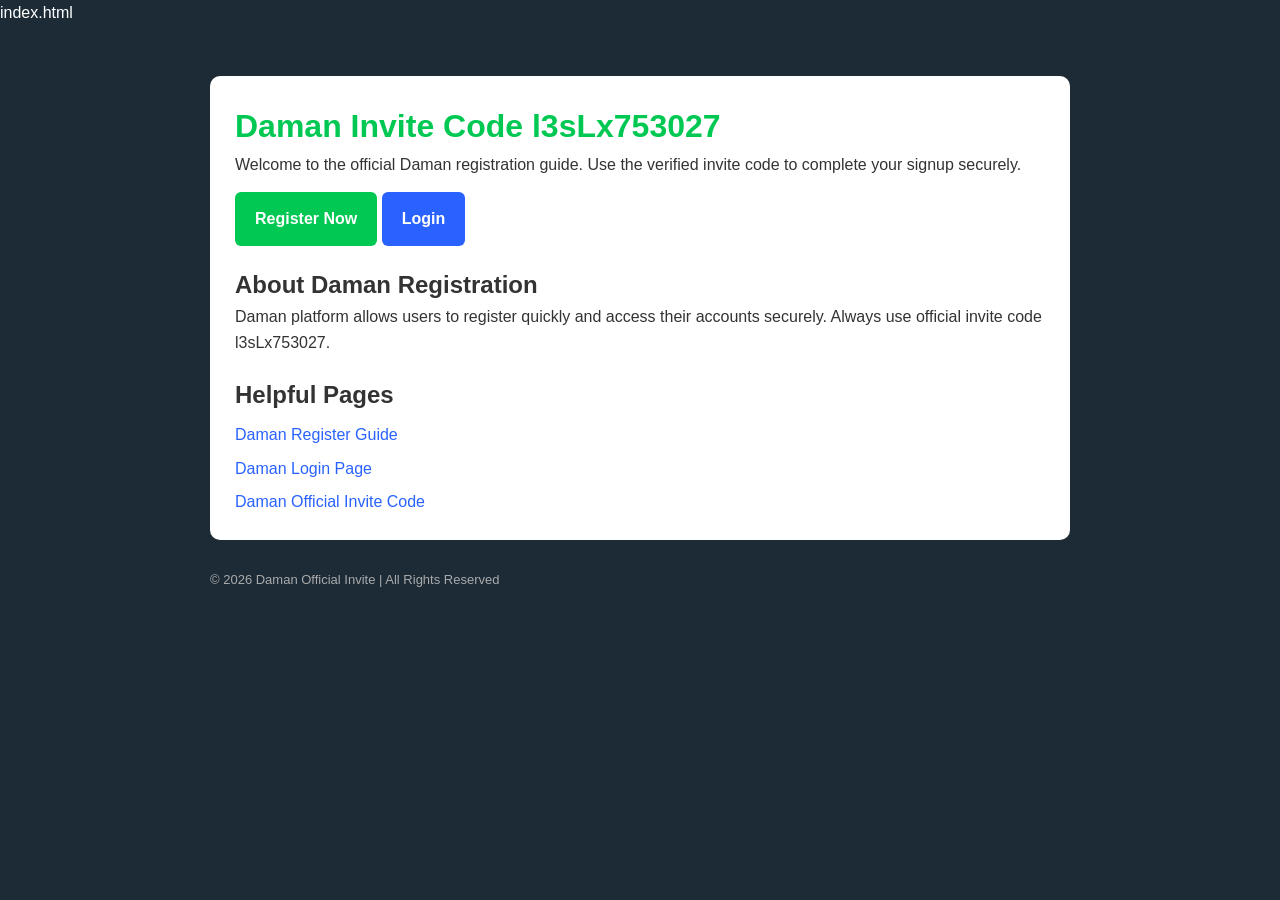
==== index.html @ d6257a6e "Rename index.html Signed-off-by: Ankit 7475 <ayadav86117@gmail.com>" ====
index.html
<!DOCTYPE html>
<html lang="en">
<head>
<meta charset="UTF-8">
<meta name="viewport" content="width=device-width, initial-scale=1.0">

<title>Daman Invite Code l3sLx753027 | Official Register & Login 2026</title>
<meta name="description" content="Use official Daman invite code l3sLx753027 to register instantly. Secure login and easy signup process.">
<meta name="keywords" content="Daman invite code, Daman register, Daman login, l3sLx753027">
<meta name="robots" content="index, follow">
<link rel="canonical" href="https://damansuperstar1.com/">

<!-- Preconnect for speed -->
<link rel="preconnect" href="https://damansuperstar1.com" crossorigin>

<!-- ORGANIZATION SCHEMA -->
<script type="application/ld+json">
{
 "@context": "https://schema.org",
 "@type": "Organization",
 "name": "Daman Official Invite",
 "url": "https://damansuperstar1.com/",
 "logo": "https://damansuperstar1.com/logo.png"
}
</script>

<!-- BREADCRUMB SCHEMA -->
<script type="application/ld+json">
{
 "@context": "https://schema.org",
 "@type": "BreadcrumbList",
 "itemListElement": [{
   "@type": "ListItem",
   "position": 1,
   "name": "Home",
   "item": "https://damansuperstar1.com/"
 },{
   "@type": "ListItem",
   "position": 2,
   "name": "Daman Invite Code",
   "item": "https://damansuperstar1.com/daman-invite-code.html"
 }]
}
</script>

<style>
*{margin:0;padding:0;box-sizing:border-box}
body{
font-family:Arial, sans-serif;
background:#1c2b36;
color:#fff;
line-height:1.6;
}
.container{
max-width:900px;
margin:auto;
padding:20px;
}
.card{
background:#fff;
color:#333;
padding:25px;
border-radius:10px;
margin-top:30px;
}
h1{color:#00c853}
h2{margin-top:20px}
a{text-decoration:none}

.btn{
display:inline-block;
padding:14px 20px;
margin-top:15px;
border-radius:6px;
font-weight:bold;
}
.register{background:#00c853;color:#fff}
.login{background:#2962ff;color:#fff}

.internal-links{
margin-top:20px;
}
.internal-links a{
display:block;
margin-top:8px;
color:#2962ff;
}
footer{
margin-top:30px;
font-size:13px;
color:#aaa;
}
</style>
</head>

<body>

<div class="container">
<div class="card">

<h1>Daman Invite Code l3sLx753027</h1>

<p>
Welcome to the official Daman registration guide. Use the verified invite code to complete your signup securely.
</p>

<a href="https://damansuperstar1.com/#/register?invitationCode=l3sLx753027" class="btn register">
Register Now
</a>

<a href="https://damansuperstar1.com/#/login" class="btn login">
Login
</a>

<h2>About Daman Registration</h2>
<p>
Daman platform allows users to register quickly and access their accounts securely. Always use official invite code l3sLx753027.
</p>

<!-- INTERNAL LINKING STRUCTURE -->
<div class="internal-links">
<h2>Helpful Pages</h2>

<a href="/daman-register.html">Daman Register Guide</a>
<a href="/daman-login.html">Daman Login Page</a>
<a href="/daman-invite-code.html">Daman Official Invite Code</a>

</div>

</div>

<footer>
© 2026 Daman Official Invite | All Rights Reserved
</footer>

</div>

</body>
</html>
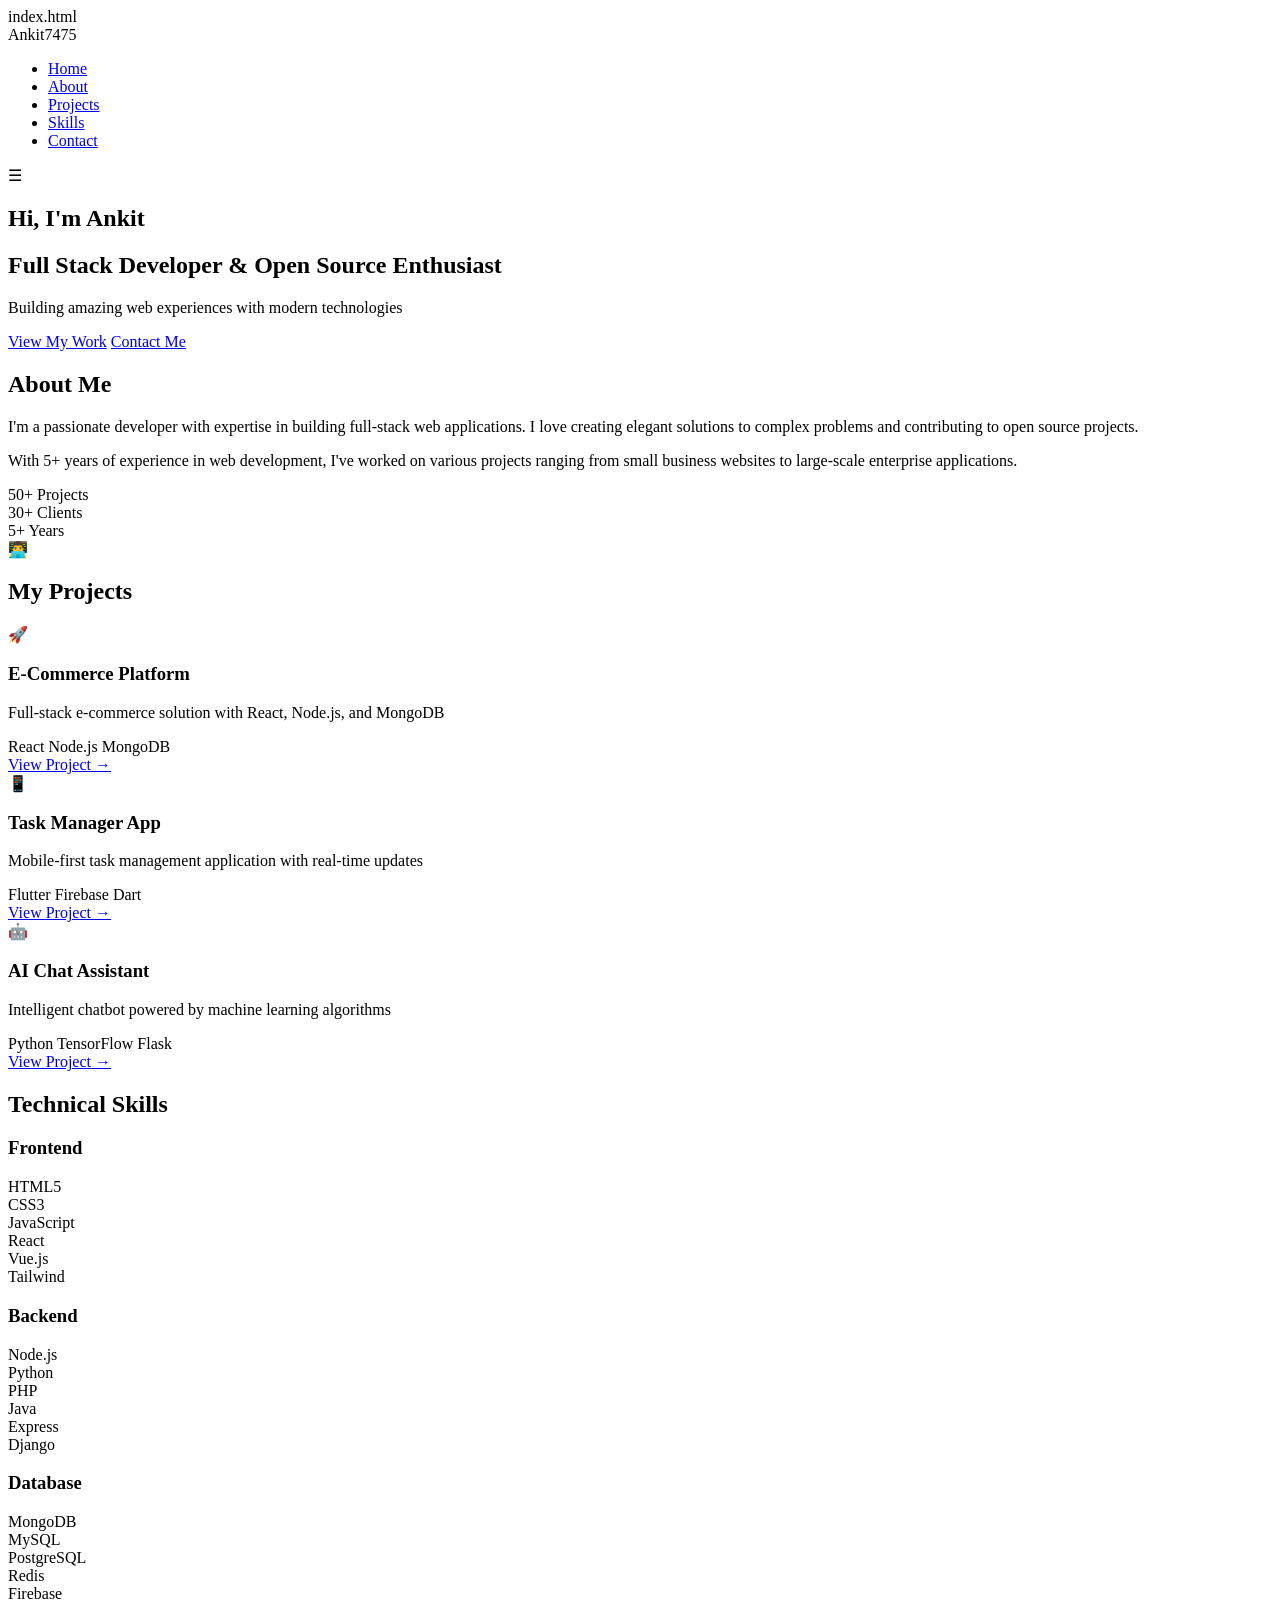
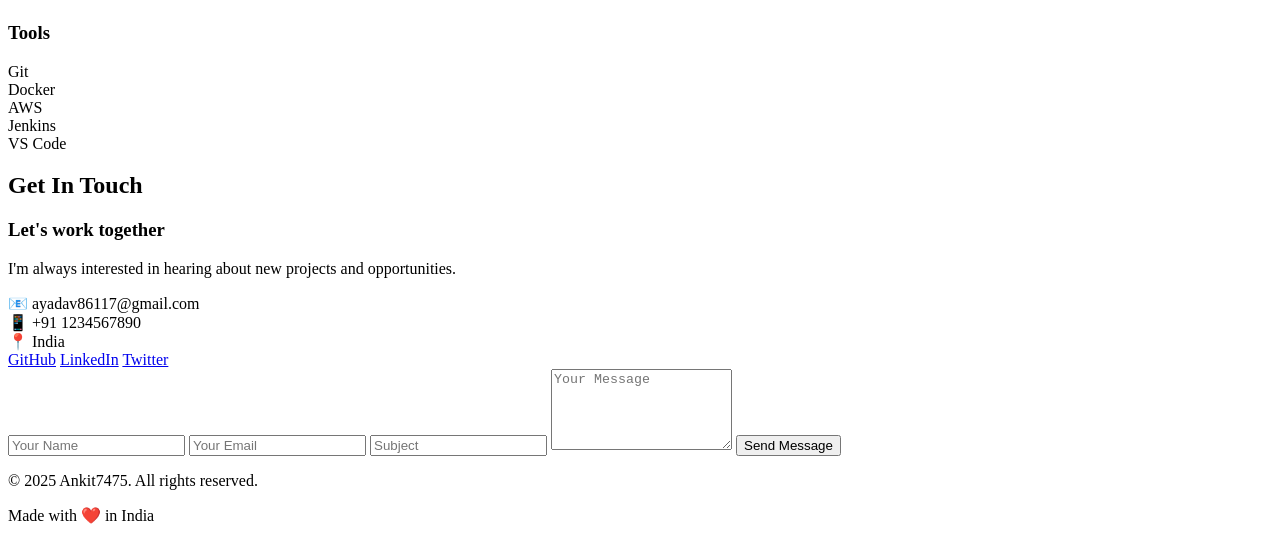
==== commit 9887b673: "Update index.html" ====
--- a/index.html
+++ b/index.html
@@ -2,139 +2,210 @@
 <!DOCTYPE html>
 <html lang="en">
 <head>
-<meta charset="UTF-8">
-<meta name="viewport" content="width=device-width, initial-scale=1.0">
-
-<title>Daman Invite Code l3sLx753027 | Official Register & Login 2026</title>
-<meta name="description" content="Use official Daman invite code l3sLx753027 to register instantly. Secure login and easy signup process.">
-<meta name="keywords" content="Daman invite code, Daman register, Daman login, l3sLx753027">
-<meta name="robots" content="index, follow">
-<link rel="canonical" href="https://damansuperstar1.com/">
-
-<!-- Preconnect for speed -->
-<link rel="preconnect" href="https://damansuperstar1.com" crossorigin>
-
-<!-- ORGANIZATION SCHEMA -->
-<script type="application/ld+json">
-{
- "@context": "https://schema.org",
- "@type": "Organization",
- "name": "Daman Official Invite",
- "url": "https://damansuperstar1.com/",
- "logo": "https://damansuperstar1.com/logo.png"
-}
-</script>
-
-<!-- BREADCRUMB SCHEMA -->
-<script type="application/ld+json">
-{
- "@context": "https://schema.org",
- "@type": "BreadcrumbList",
- "itemListElement": [{
-   "@type": "ListItem",
-   "position": 1,
-   "name": "Home",
-   "item": "https://damansuperstar1.com/"
- },{
-   "@type": "ListItem",
-   "position": 2,
-   "name": "Daman Invite Code",
-   "item": "https://damansuperstar1.com/daman-invite-code.html"
- }]
-}
-</script>
-
-<style>
-*{margin:0;padding:0;box-sizing:border-box}
-body{
-font-family:Arial, sans-serif;
-background:#1c2b36;
-color:#fff;
-line-height:1.6;
-}
-.container{
-max-width:900px;
-margin:auto;
-padding:20px;
-}
-.card{
-background:#fff;
-color:#333;
-padding:25px;
-border-radius:10px;
-margin-top:30px;
-}
-h1{color:#00c853}
-h2{margin-top:20px}
-a{text-decoration:none}
-
-.btn{
-display:inline-block;
-padding:14px 20px;
-margin-top:15px;
-border-radius:6px;
-font-weight:bold;
-}
-.register{background:#00c853;color:#fff}
-.login{background:#2962ff;color:#fff}
-
-.internal-links{
-margin-top:20px;
-}
-.internal-links a{
-display:block;
-margin-top:8px;
-color:#2962ff;
-}
-footer{
-margin-top:30px;
-font-size:13px;
-color:#aaa;
-}
-</style>
+    <meta charset="UTF-8">
+    <meta name="viewport" content="width=device-width, initial-scale=1.0">
+    <title>Ankit7475 | Developer Portfolio</title>
+    <link rel="stylesheet" href="style.css">
 </head>
-
 <body>
-
-<div class="container">
-<div class="card">
-
-<h1>Daman Invite Code l3sLx753027</h1>
-
-<p>
-Welcome to the official Daman registration guide. Use the verified invite code to complete your signup securely.
-</p>
-
-<a href="https://damansuperstar1.com/#/register?invitationCode=l3sLx753027" class="btn register">
-Register Now
-</a>
-
-<a href="https://damansuperstar1.com/#/login" class="btn login">
-Login
-</a>
-
-<h2>About Daman Registration</h2>
-<p>
-Daman platform allows users to register quickly and access their accounts securely. Always use official invite code l3sLx753027.
-</p>
-
-<!-- INTERNAL LINKING STRUCTURE -->
-<div class="internal-links">
-<h2>Helpful Pages</h2>
-
-<a href="/daman-register.html">Daman Register Guide</a>
-<a href="/daman-login.html">Daman Login Page</a>
-<a href="/daman-invite-code.html">Daman Official Invite Code</a>
-
-</div>
-
-</div>
-
-<footer>
-© 2026 Daman Official Invite | All Rights Reserved
-</footer>
-
-</div>
-
+    <!-- Navigation -->
+    <nav class="navbar">
+        <div class="nav-container">
+            <div class="logo">Ankit7475</div>
+            <ul class="nav-menu">
+                <li><a href="#home">Home</a></li>
+                <li><a href="#about">About</a></li>
+                <li><a href="#projects">Projects</a></li>
+                <li><a href="#skills">Skills</a></li>
+                <li><a href="#contact">Contact</a></li>
+            </ul>
+            <div class="hamburger">☰</div>
+        </div>
+    </nav>
+
+    <!-- Hero Section -->
+    <section id="home" class="hero">
+        <div class="hero-content">
+            <h1>Hi, I'm <span class="highlight">Ankit</span></h1>
+            <h2>Full Stack Developer & Open Source Enthusiast</h2>
+            <p>Building amazing web experiences with modern technologies</p>
+            <div class="hero-buttons">
+                <a href="#projects" class="btn primary">View My Work</a>
+                <a href="#contact" class="btn secondary">Contact Me</a>
+            </div>
+        </div>
+    </section>
+
+    <!-- About Section -->
+    <section id="about" class="about">
+        <div class="container">
+            <h2 class="section-title">About Me</h2>
+            <div class="about-content">
+                <div class="about-text">
+                    <p>I'm a passionate developer with expertise in building full-stack web applications. I love creating elegant solutions to complex problems and contributing to open source projects.</p>
+                    <p>With 5+ years of experience in web development, I've worked on various projects ranging from small business websites to large-scale enterprise applications.</p>
+                    <div class="about-stats">
+                        <div class="stat">
+                            <span class="stat-number">50+</span>
+                            <span class="stat-label">Projects</span>
+                        </div>
+                        <div class="stat">
+                            <span class="stat-number">30+</span>
+                            <span class="stat-label">Clients</span>
+                        </div>
+                        <div class="stat">
+                            <span class="stat-number">5+</span>
+                            <span class="stat-label">Years</span>
+                        </div>
+                    </div>
+                </div>
+                <div class="about-image">
+                    <div class="image-placeholder">👨‍💻</div>
+                </div>
+            </div>
+        </div>
+    </section>
+
+    <!-- Projects Section -->
+    <section id="projects" class="projects">
+        <div class="container">
+            <h2 class="section-title">My Projects</h2>
+            <div class="projects-grid">
+                <div class="project-card">
+                    <div class="project-icon">🚀</div>
+                    <h3>E-Commerce Platform</h3>
+                    <p>Full-stack e-commerce solution with React, Node.js, and MongoDB</p>
+                    <div class="project-tech">
+                        <span>React</span>
+                        <span>Node.js</span>
+                        <span>MongoDB</span>
+                    </div>
+                    <a href="#" class="project-link">View Project →</a>
+                </div>
+                <div class="project-card">
+                    <div class="project-icon">📱</div>
+                    <h3>Task Manager App</h3>
+                    <p>Mobile-first task management application with real-time updates</p>
+                    <div class="project-tech">
+                        <span>Flutter</span>
+                        <span>Firebase</span>
+                        <span>Dart</span>
+                    </div>
+                    <a href="#" class="project-link">View Project →</a>
+                </div>
+                <div class="project-card">
+                    <div class="project-icon">🤖</div>
+                    <h3>AI Chat Assistant</h3>
+                    <p>Intelligent chatbot powered by machine learning algorithms</p>
+                    <div class="project-tech">
+                        <span>Python</span>
+                        <span>TensorFlow</span>
+                        <span>Flask</span>
+                    </div>
+                    <a href="#" class="project-link">View Project →</a>
+                </div>
+            </div>
+        </div>
+    </section>
+
+    <!-- Skills Section -->
+    <section id="skills" class="skills">
+        <div class="container">
+            <h2 class="section-title">Technical Skills</h2>
+            <div class="skills-container">
+                <div class="skill-category">
+                    <h3>Frontend</h3>
+                    <div class="skill-items">
+                        <div class="skill-item">HTML5</div>
+                        <div class="skill-item">CSS3</div>
+                        <div class="skill-item">JavaScript</div>
+                        <div class="skill-item">React</div>
+                        <div class="skill-item">Vue.js</div>
+                        <div class="skill-item">Tailwind</div>
+                    </div>
+                </div>
+                <div class="skill-category">
+                    <h3>Backend</h3>
+                    <div class="skill-items">
+                        <div class="skill-item">Node.js</div>
+                        <div class="skill-item">Python</div>
+                        <div class="skill-item">PHP</div>
+                        <div class="skill-item">Java</div>
+                        <div class="skill-item">Express</div>
+                        <div class="skill-item">Django</div>
+                    </div>
+                </div>
+                <div class="skill-category">
+                    <h3>Database</h3>
+                    <div class="skill-items">
+                        <div class="skill-item">MongoDB</div>
+                        <div class="skill-item">MySQL</div>
+                        <div class="skill-item">PostgreSQL</div>
+                        <div class="skill-item">Redis</div>
+                        <div class="skill-item">Firebase</div>
+                    </div>
+                </div>
+                <div class="skill-category">
+                    <h3>Tools</h3>
+                    <div class="skill-items">
+                        <div class="skill-item">Git</div>
+                        <div class="skill-item">Docker</div>
+                        <div class="skill-item">AWS</div>
+                        <div class="skill-item">Jenkins</div>
+                        <div class="skill-item">VS Code</div>
+                    </div>
+                </div>
+            </div>
+        </div>
+    </section>
+
+    <!-- Contact Section -->
+    <section id="contact" class="contact">
+        <div class="container">
+            <h2 class="section-title">Get In Touch</h2>
+            <div class="contact-content">
+                <div class="contact-info">
+                    <h3>Let's work together</h3>
+                    <p>I'm always interested in hearing about new projects and opportunities.</p>
+                    <div class="contact-details">
+                        <div class="contact-item">
+                            <span class="contact-icon">📧</span>
+                            <span>ayadav86117@gmail.com</span>
+                        </div>
+                        <div class="contact-item">
+                            <span class="contact-icon">📱</span>
+                            <span>+91 1234567890</span>
+                        </div>
+                        <div class="contact-item">
+                            <span class="contact-icon">📍</span>
+                            <span>India</span>
+                        </div>
+                    </div>
+                    <div class="social-links">
+                        <a href="#" class="social-link">GitHub</a>
+                        <a href="#" class="social-link">LinkedIn</a>
+                        <a href="#" class="social-link">Twitter</a>
+                    </div>
+                </div>
+                <form class="contact-form">
+                    <input type="text" placeholder="Your Name" required>
+                    <input type="email" placeholder="Your Email" required>
+                    <input type="text" placeholder="Subject">
+                    <textarea placeholder="Your Message" rows="5" required></textarea>
+                    <button type="submit" class="btn primary">Send Message</button>
+                </form>
+            </div>
+        </div>
+    </section>
+
+    <!-- Footer -->
+    <footer class="footer">
+        <div class="container">
+            <p>&copy; 2025 Ankit7475. All rights reserved.</p>
+            <p>Made with ❤️ in India</p>
+        </div>
+    </footer>
+
+    <script src="script.js"></script>
 </body>
 </html>
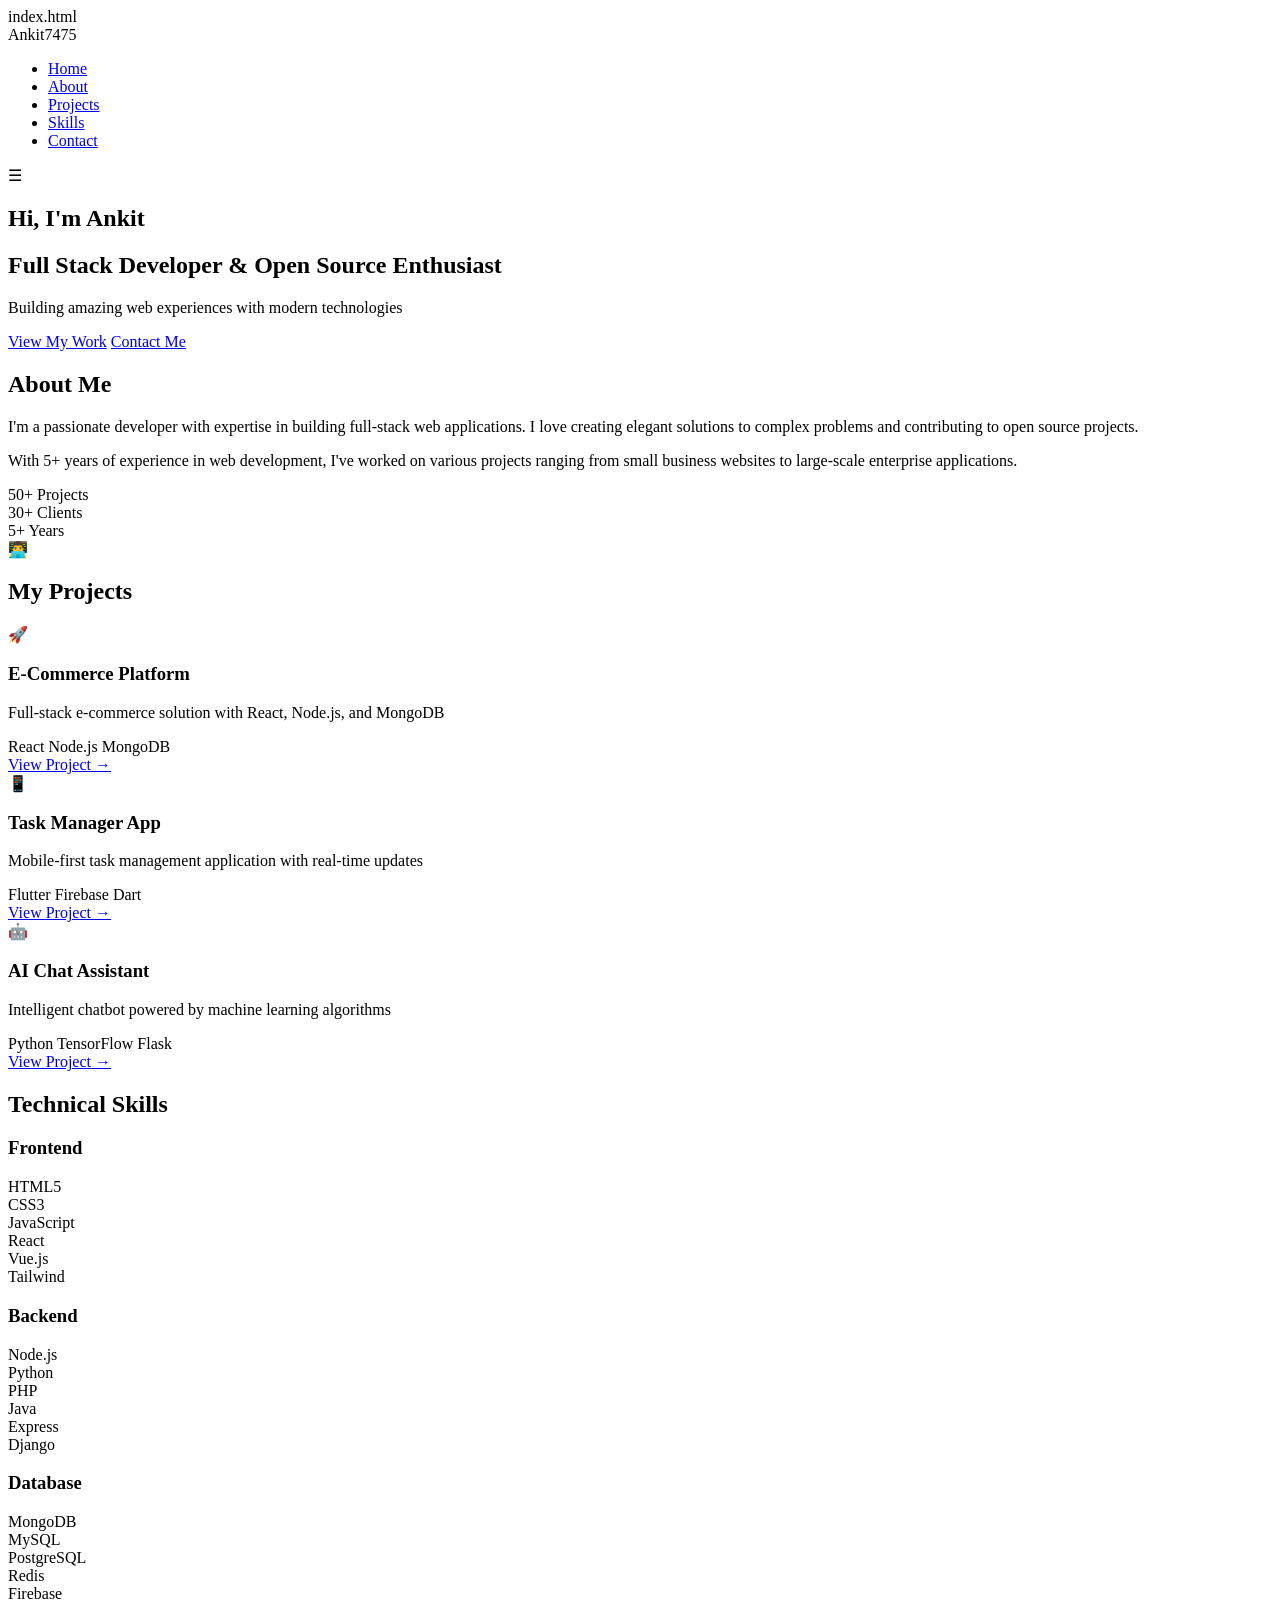
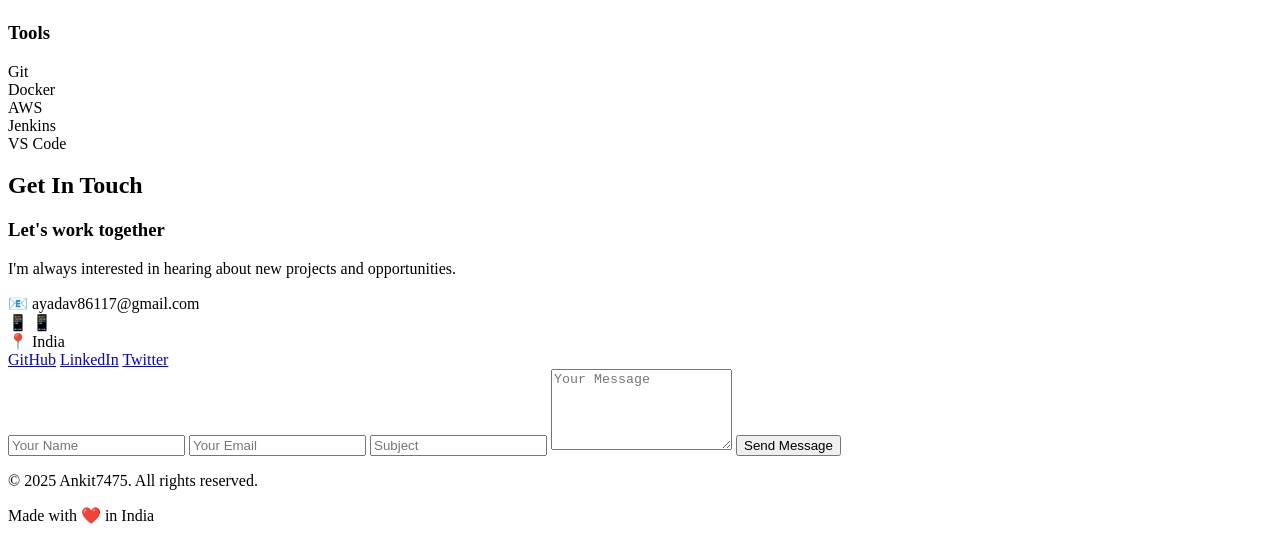
==== commit 2ab4395d: "Update phone number with WhatsApp link Signed-off-by: Ankit 7475 <ayadav86117@gmail.com>" ====
--- a/index.html
+++ b/index.html
@@ -174,7 +174,7 @@
                         </div>
                         <div class="contact-item">
                             <span class="contact-icon">📱</span>
-                            <span>+91 1234567890</span>
+                            <span>📱 <a href="https://wa.me/918765293689" target="_blank" style="color: white; text-decoration: none;">+91 8765293689</a></span></span>
                         </div>
                         <div class="contact-item">
                             <span class="contact-icon">📍</span>
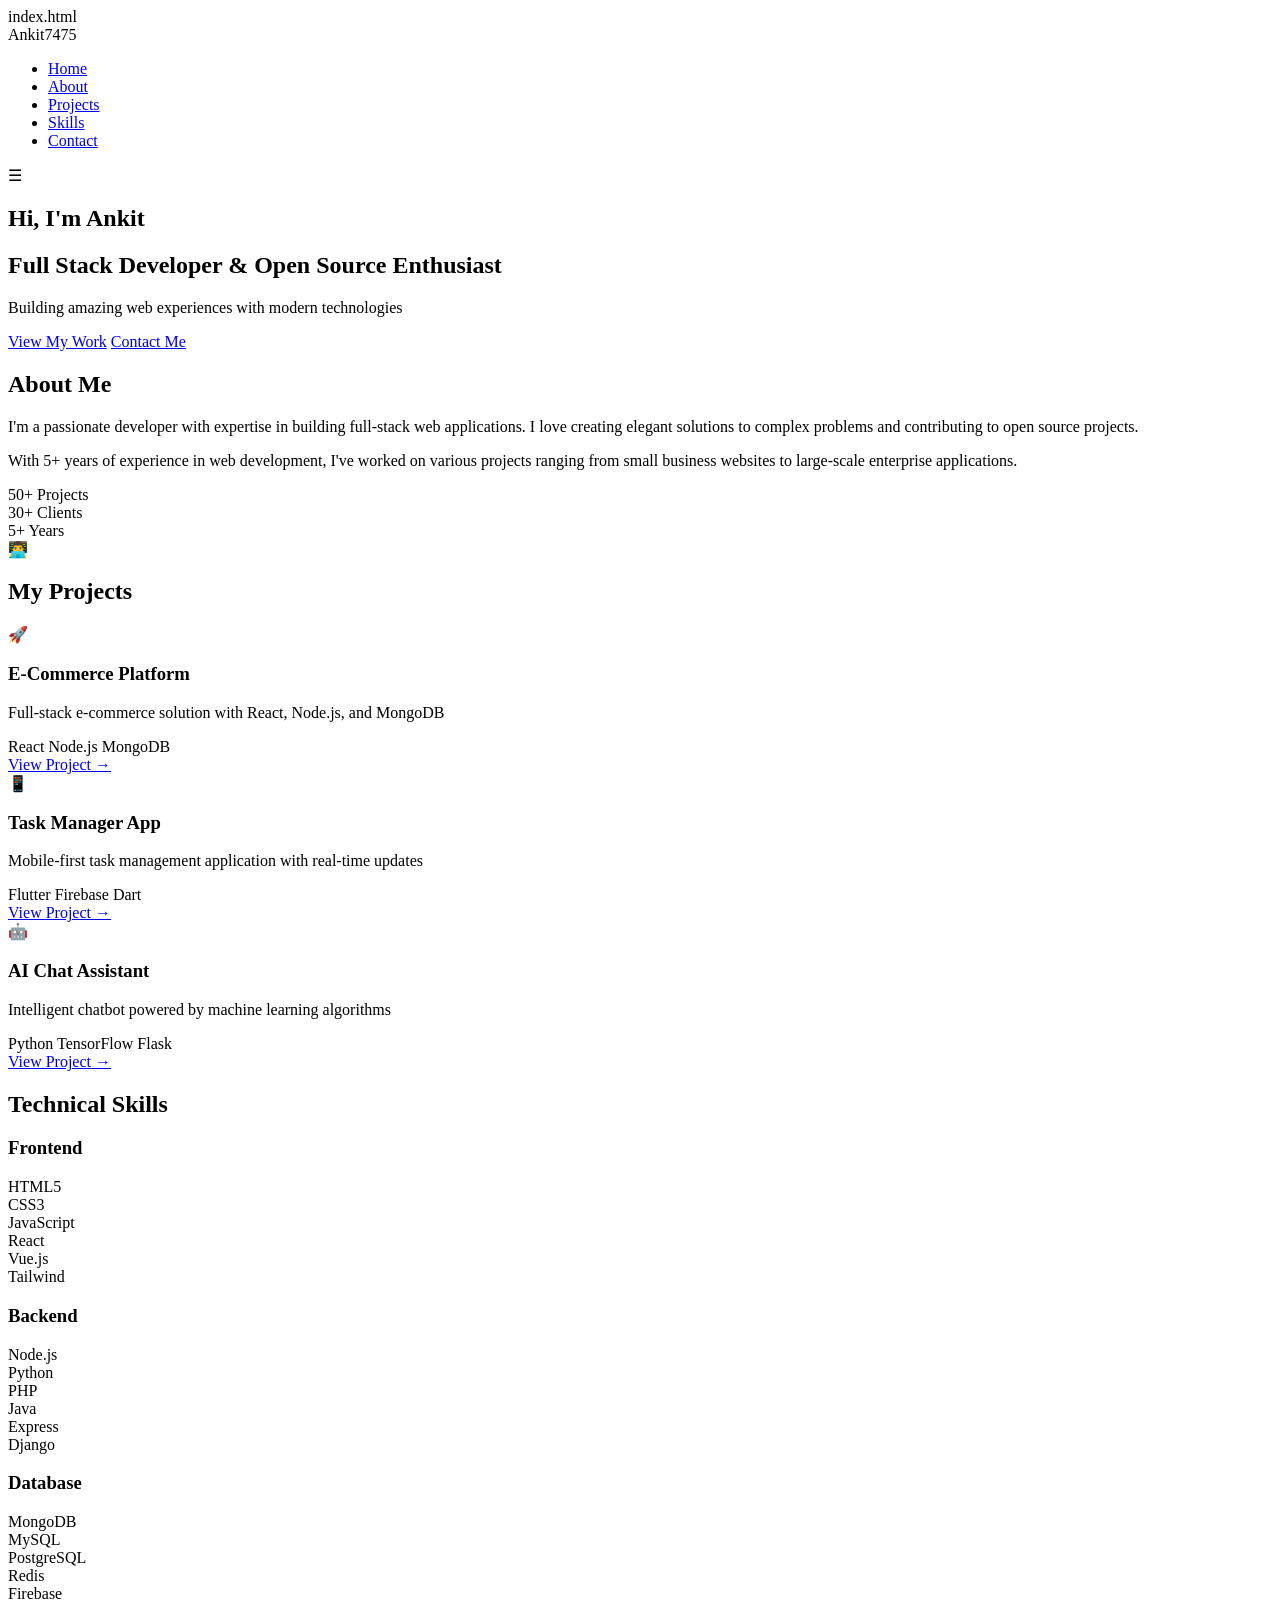
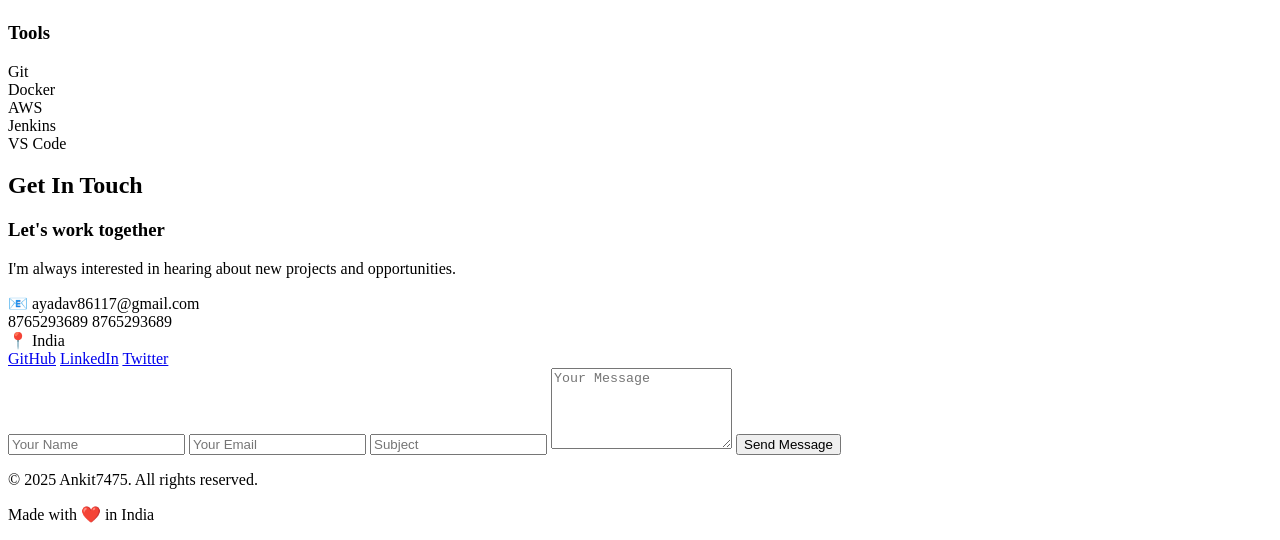
==== commit e77a3b3d: "Update index.html" ====
--- a/index.html
+++ b/index.html
@@ -173,8 +173,8 @@
                             <span>ayadav86117@gmail.com</span>
                         </div>
                         <div class="contact-item">
-                            <span class="contact-icon">📱</span>
-                            <span>📱 <a href="https://wa.me/918765293689" target="_blank" style="color: white; text-decoration: none;">+91 8765293689</a></span></span>
+                            <span class="contact-icon">8765293689</span>
+                            <span>8765293689<a href="https://wa.me/918765293689" target="_blank" style="color: white; text-decoration: none;">+91 8765293689</a></span></span>
                         </div>
                         <div class="contact-item">
                             <span class="contact-icon">📍</span>
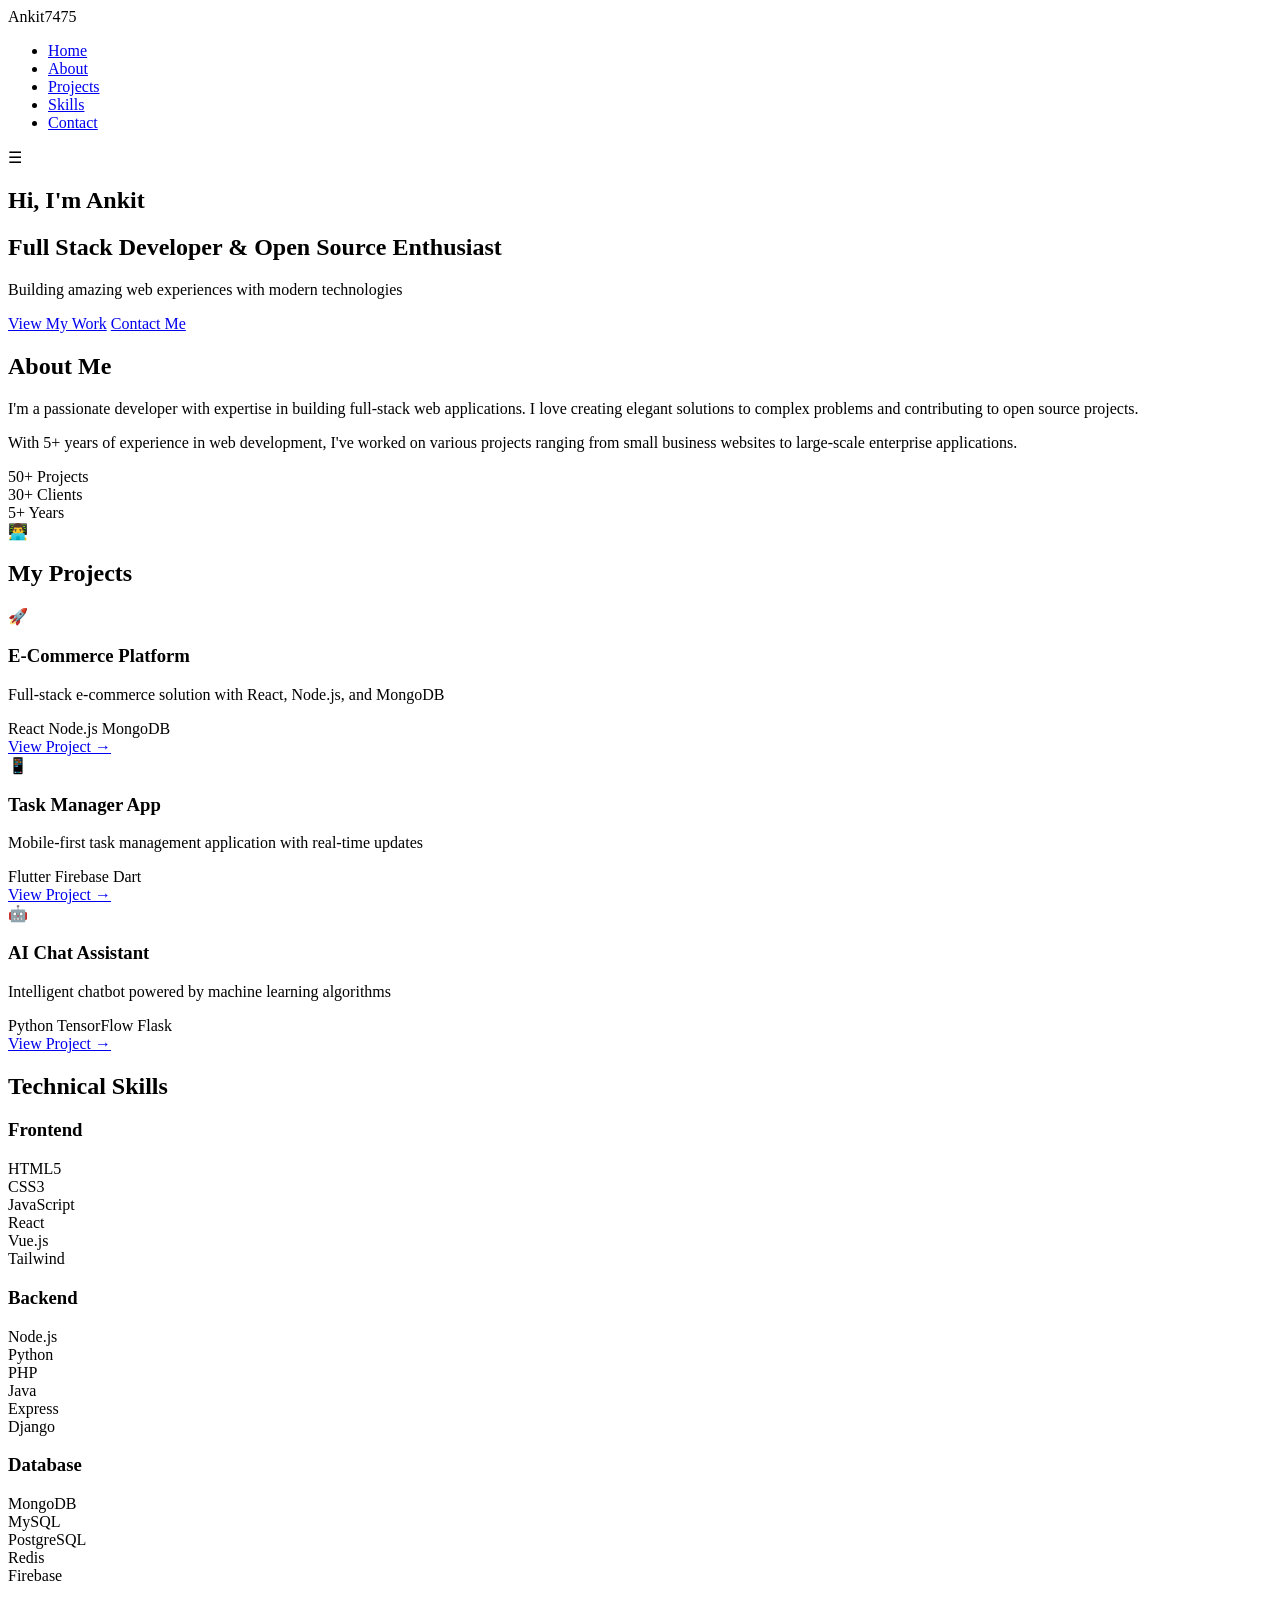
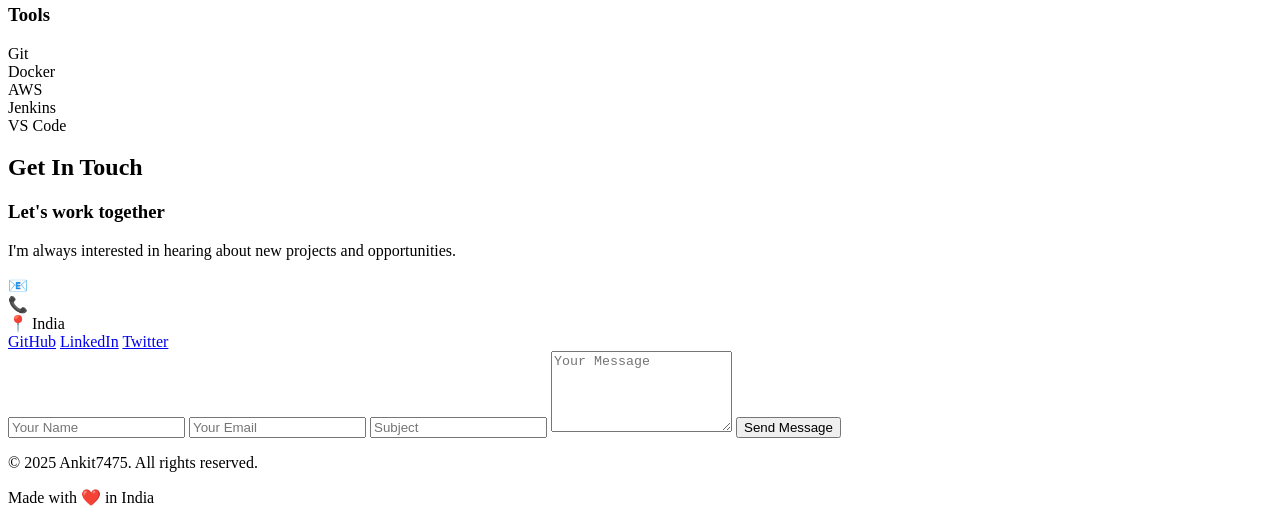
==== commit b0dd7e26: "Update index.html" ====
--- a/index.html
+++ b/index.html
@@ -1,4 +1,3 @@
-index.html
 <!DOCTYPE html>
 <html lang="en">
 <head>
@@ -170,11 +169,11 @@
                     <div class="contact-details">
                         <div class="contact-item">
                             <span class="contact-icon">📧</span>
-                            <span>ayadav86117@gmail.com</span>
+                            <span><a href="mailto:ayadav86117@gmail.com" style="color: white; text-decoration: none;">ayadav86117@gmail.com</a></span>
                         </div>
                         <div class="contact-item">
-                            <span class="contact-icon">8765293689</span>
-                            <span>8765293689<a href="https://wa.me/918765293689" target="_blank" style="color: white; text-decoration: none;">+91 8765293689</a></span></span>
+                            <span class="contact-icon">📞</span>
+                            <span><a href="https://wa.me/918765293689" target="_blank" style="color: white; text-decoration: none;">+91 87652 93689</a></span>
                         </div>
                         <div class="contact-item">
                             <span class="contact-icon">📍</span>
@@ -208,4 +207,4 @@
 
     <script src="script.js"></script>
 </body>
-</html>
+</html>
